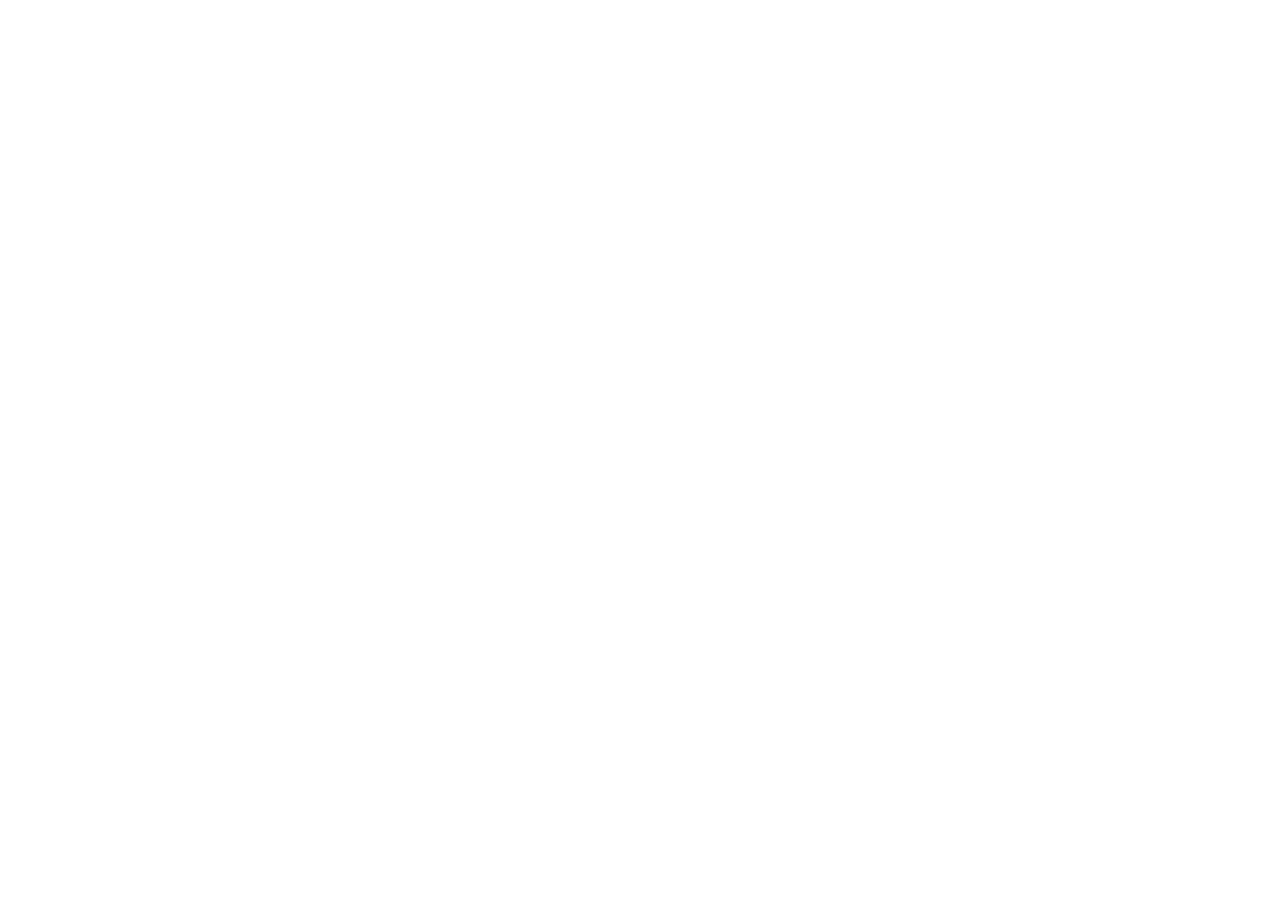
==== Image_Search_App/index.html @ cbf846ae "favicon" ====
<!DOCTYPE html>
<html lang="en">

<head>
    <meta charset="UTF-8">
    <meta name="viewport" content="width=device-width, initial-scale=1.0">
    <title>Image Search App</title>
    <!-- Favicon -->
    <link rel="apple-touch-icon" sizes="180x180" href="favicon/apple-touch-icon.png">
    <link rel="icon" type="image/png" sizes="32x32" href="favicon/favicon-32x32.png">
    <link rel="icon" type="image/png" sizes="16x16" href="favicon/favicon-16x16.png">
    <link rel="manifest" href="favicon/site.webmanifest">

    <link rel="stylesheet" href="style.css">
</head>

<body>



    <script src="script.js"></script>
</body>

</html>
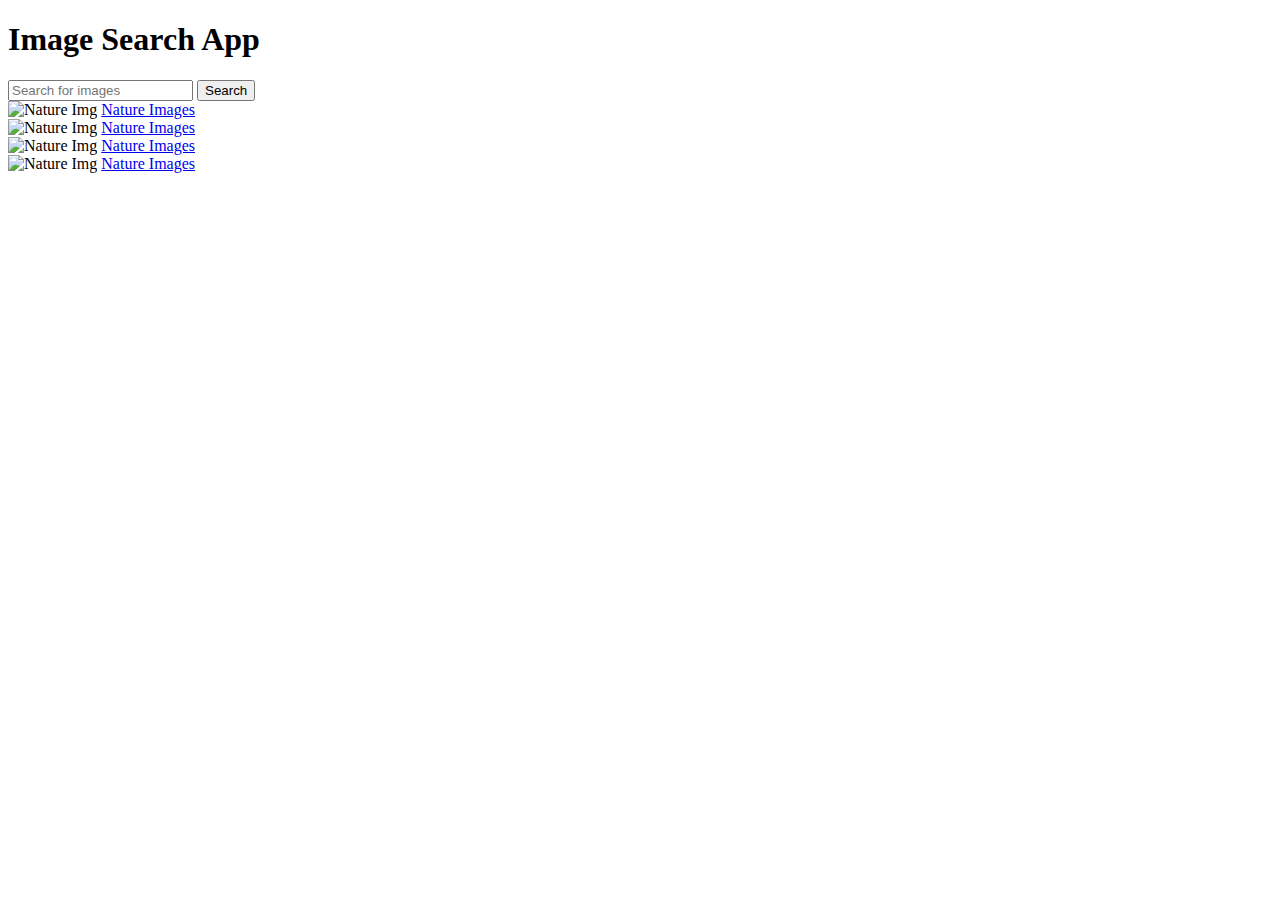
==== commit a0203c3d: "search" ====
--- a/Image_Search_App/index.html
+++ b/Image_Search_App/index.html
@@ -16,6 +16,47 @@
 
 <body>
 
+    <h1>Image Search App</h1>
+
+    <form action="">
+        <input type="text" id="search-input" placeholder="Search for images">
+        <button id="search-button">Search</button>
+    </form>
+
+    <div class="search-results">
+        <div class="search-result">
+            <img src="https://images.unsplash.com/photo-1703769605311-a8a837521cbb?q=80&w=1392&auto=format&fit=crop&ixlib=rb-4.0.3&ixid=M3wxMjA3fDB8MHxwaG90by1wYWdlfHx8fGVufDB8fHx8fA%3D%3D"
+                alt="Nature Img">
+
+            <a href="https://unsplash.com/photos/a-blue-lake-surrounded-by-trees-in-the-middle-of-a-forest-sPWA29VTgLk"
+                target="_blank">Nature Images</a>
+        </div>
+
+        <div class="search-result">
+            <img src="https://images.unsplash.com/photo-1703769605311-a8a837521cbb?q=80&w=1392&auto=format&fit=crop&ixlib=rb-4.0.3&ixid=M3wxMjA3fDB8MHxwaG90by1wYWdlfHx8fGVufDB8fHx8fA%3D%3D"
+                alt="Nature Img">
+
+            <a href="https://unsplash.com/photos/a-blue-lake-surrounded-by-trees-in-the-middle-of-a-forest-sPWA29VTgLk"
+                target="_blank">Nature Images</a>
+        </div>
+
+        <div class="search-result">
+            <img src="https://images.unsplash.com/photo-1703769605311-a8a837521cbb?q=80&w=1392&auto=format&fit=crop&ixlib=rb-4.0.3&ixid=M3wxMjA3fDB8MHxwaG90by1wYWdlfHx8fGVufDB8fHx8fA%3D%3D"
+                alt="Nature Img">
+
+            <a href="https://unsplash.com/photos/a-blue-lake-surrounded-by-trees-in-the-middle-of-a-forest-sPWA29VTgLk"
+                target="_blank">Nature Images</a>
+        </div>
+
+        <div class="search-result">
+            <img src="https://images.unsplash.com/photo-1703769605311-a8a837521cbb?q=80&w=1392&auto=format&fit=crop&ixlib=rb-4.0.3&ixid=M3wxMjA3fDB8MHxwaG90by1wYWdlfHx8fGVufDB8fHx8fA%3D%3D"
+                alt="Nature Img">
+
+            <a href="https://unsplash.com/photos/a-blue-lake-surrounded-by-trees-in-the-middle-of-a-forest-sPWA29VTgLk"
+                target="_blank">Nature Images</a>
+        </div>
+    </div>
+
 
 
     <script src="script.js"></script>
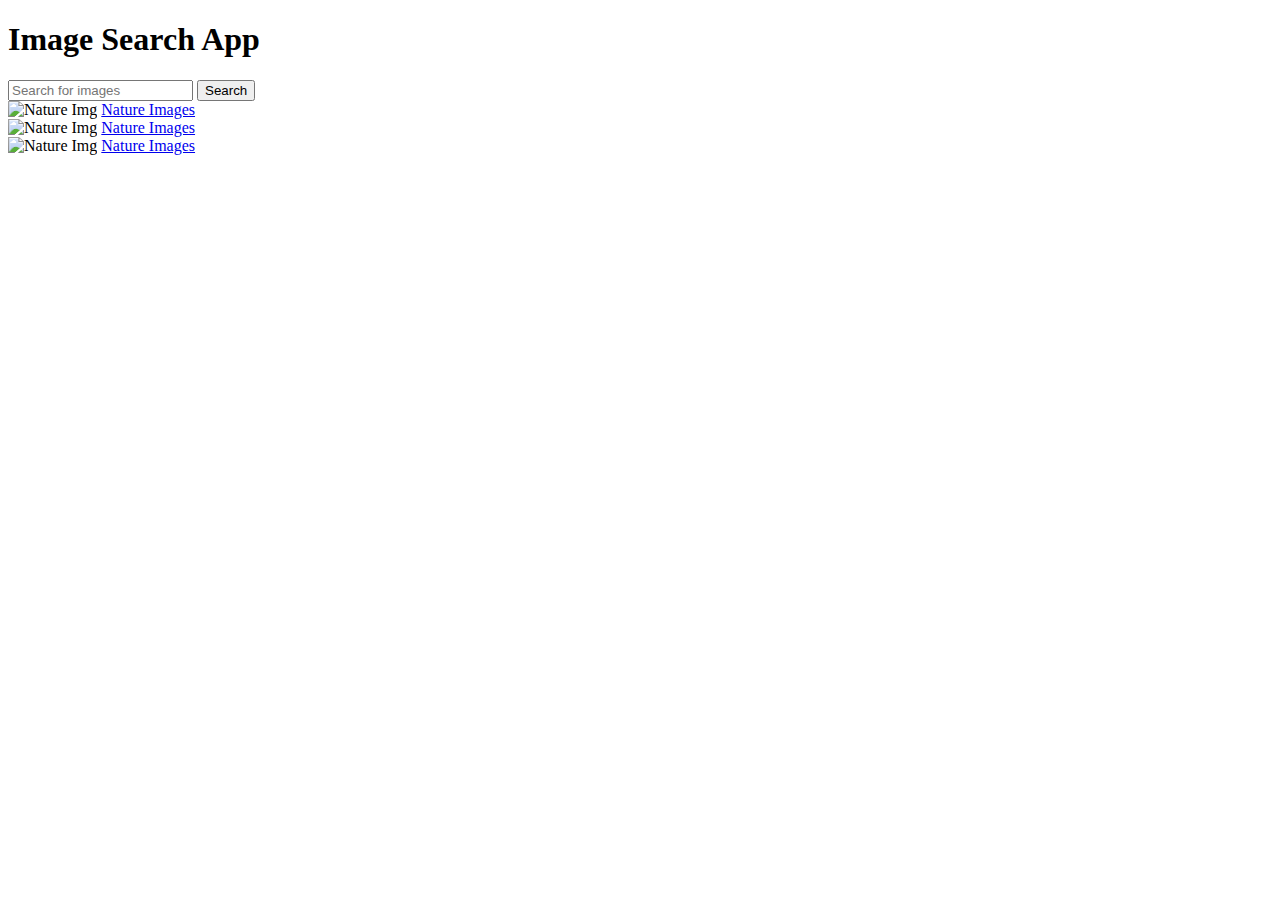
==== commit 20c24db9: "html" ====
--- a/Image_Search_App/index.html
+++ b/Image_Search_App/index.html
@@ -48,13 +48,6 @@
                 target="_blank">Nature Images</a>
         </div>
 
-        <div class="search-result">
-            <img src="https://images.unsplash.com/photo-1703769605311-a8a837521cbb?q=80&w=1392&auto=format&fit=crop&ixlib=rb-4.0.3&ixid=M3wxMjA3fDB8MHxwaG90by1wYWdlfHx8fGVufDB8fHx8fA%3D%3D"
-                alt="Nature Img">
-
-            <a href="https://unsplash.com/photos/a-blue-lake-surrounded-by-trees-in-the-middle-of-a-forest-sPWA29VTgLk"
-                target="_blank">Nature Images</a>
-        </div>
     </div>
 
 
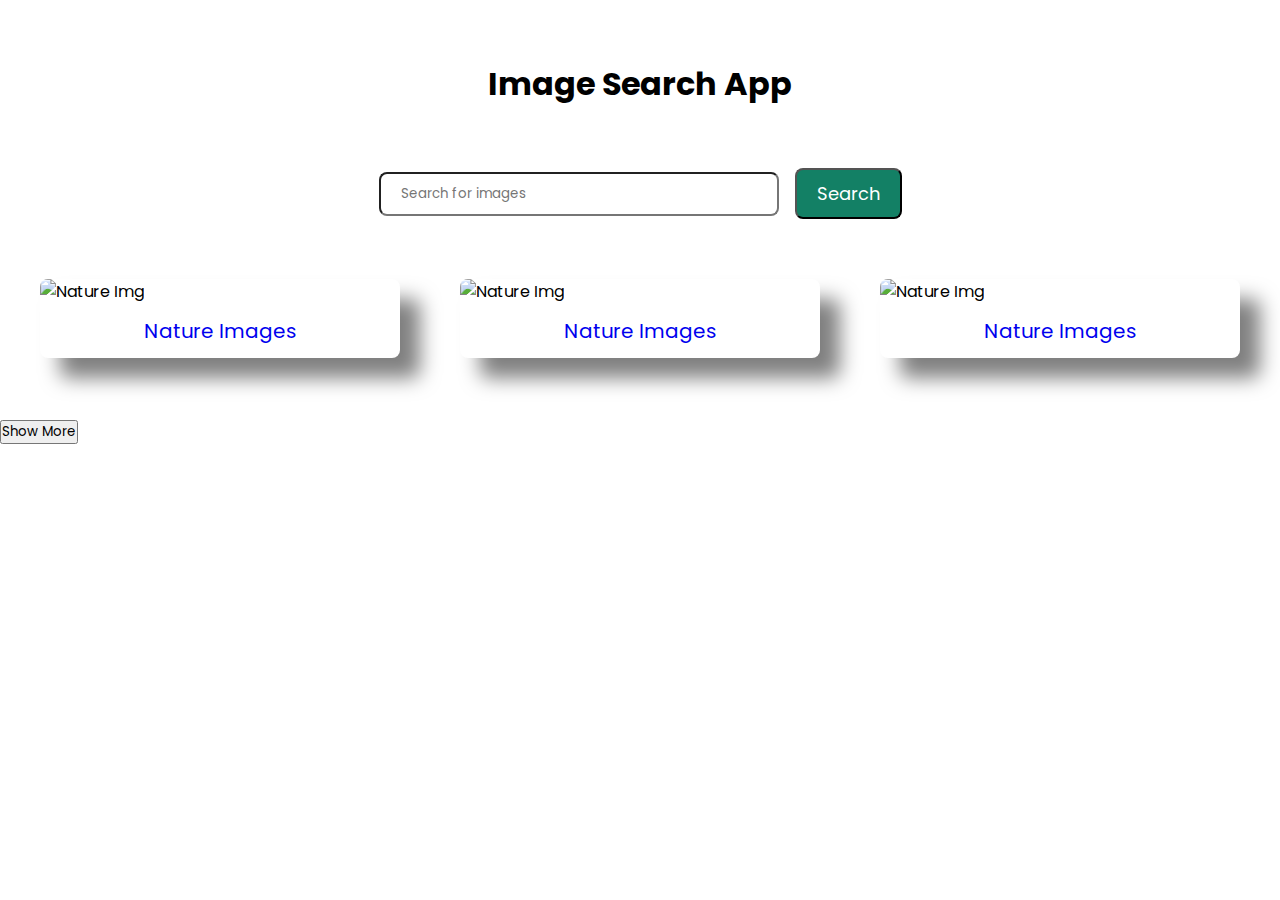
==== commit 3c688556: "show more button" ====
--- a/Image_Search_App/index.html
+++ b/Image_Search_App/index.html
@@ -47,10 +47,9 @@
             <a href="https://unsplash.com/photos/a-blue-lake-surrounded-by-trees-in-the-middle-of-a-forest-sPWA29VTgLk"
                 target="_blank">Nature Images</a>
         </div>
-
     </div>
 
-
+    <button id="show-more-button">Show More</button>
 
     <script src="script.js"></script>
 </body>
--- a/Image_Search_App/style.css
+++ b/Image_Search_App/style.css
@@ -0,0 +1,88 @@
+@import url('https://fonts.googleapis.com/css2?family=League+Spartan:wght@100;200;300;400;500;600;700;800;900&family=Outfit:wght@100;200;300;400;500;600;700;800;900&family=Poppins:ital,wght@0,100;0,200;0,300;0,400;0,500;0,600;0,700;0,800;0,900;1,100;1,200;1,300;1,400;1,500;1,600;1,700;1,800;1,900&display=swap');
+
+* {
+    margin: 0;
+    padding: 0;
+    box-sizing: border-box;
+    font-family: 'League Spartan', sans-serif;
+    font-family: 'Outfit', sans-serif;
+    font-family: 'Poppins', sans-serif;
+}
+
+/* 
+body {
+    line-height: 1.6;
+} */
+
+h1 {
+    display: flex;
+    justify-content: center;
+    align-items: center;
+    margin: 60px 0;
+}
+
+form {
+    display: flex;
+    justify-content: center;
+    align-items: center;
+    margin-bottom: 60px;
+}
+
+#search-input {
+    width: 50%;
+    max-width: 400px;
+    padding: 10px 20px;
+    border-radius: 8px;
+}
+
+#search-button {
+    padding: 10px 20px;
+    border-radius: 8px;
+    margin-left: 16px;
+    background: #138065;
+    color: white;
+    font-size: 18px;
+    cursor: pointer;
+    transition: 0.3s ease-in-out;
+}
+
+#search-button:hover {
+    background-color: #f7bb00;
+    color: black;
+}
+
+.search-results {
+    display: flex;
+    justify-content: space-between;
+    flex-wrap: wrap;
+    max-width: 1200px;
+    margin: 0 auto;
+}
+
+.search-result {
+    width: 30%;
+    height: 100%;
+    margin-bottom: 60px;
+    border-radius: 8px;
+    box-shadow: 20px 20px 20px rgba(0, 0, 0, 0.5);
+    overflow: hidden;
+}
+
+.search-result img {
+    width: 100%;
+    height: 100%;
+    object-fit: cover;
+    transition: opacity 0.2s ease-in-out;
+}
+
+.search-result:hover img {
+    opacity: 0.8;
+}
+
+.search-result a {
+    display: block;
+    font-size: 20px;
+    text-decoration: none;
+    padding: 12px;
+    text-align: center;
+}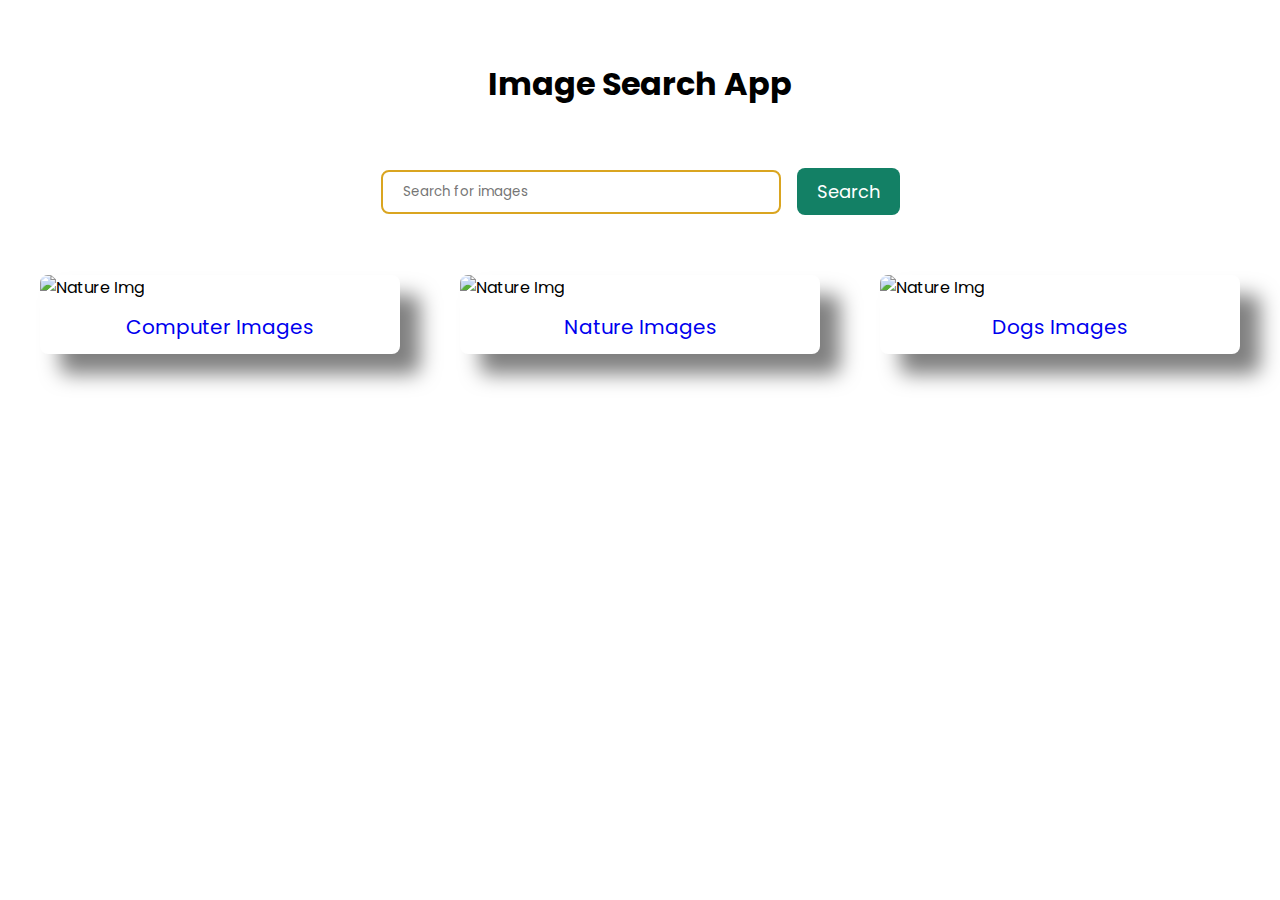
==== commit c62a2199: "main search complete" ====
--- a/Image_Search_App/index.html
+++ b/Image_Search_App/index.html
@@ -25,27 +25,24 @@
 
     <div class="search-results">
         <div class="search-result">
-            <img src="https://images.unsplash.com/photo-1703769605311-a8a837521cbb?q=80&w=1392&auto=format&fit=crop&ixlib=rb-4.0.3&ixid=M3wxMjA3fDB8MHxwaG90by1wYWdlfHx8fGVufDB8fHx8fA%3D%3D"
-                alt="Nature Img">
+            <img src="images/img1.png" alt="Nature Img">
 
-            <a href="https://unsplash.com/photos/a-blue-lake-surrounded-by-trees-in-the-middle-of-a-forest-sPWA29VTgLk"
-                target="_blank">Nature Images</a>
+            <a href="https://unsplash.com/photos/a-macbook-with-lines-of-code-on-its-screen-on-a-busy-desk-m_HRfLhgABo"
+                target="_blank">Computer Images</a>
         </div>
 
         <div class="search-result">
-            <img src="https://images.unsplash.com/photo-1703769605311-a8a837521cbb?q=80&w=1392&auto=format&fit=crop&ixlib=rb-4.0.3&ixid=M3wxMjA3fDB8MHxwaG90by1wYWdlfHx8fGVufDB8fHx8fA%3D%3D"
-                alt="Nature Img">
+            <img src="images/img2.jpg" alt="Nature Img">
 
-            <a href="https://unsplash.com/photos/a-blue-lake-surrounded-by-trees-in-the-middle-of-a-forest-sPWA29VTgLk"
-                target="_blank">Nature Images</a>
+            <a href="https://unsplash.com/photos/green-leaf-tree-under-blue-sky-tGTVxeOr_Rs" target="_blank">Nature
+                Images</a>
         </div>
 
         <div class="search-result">
-            <img src="https://images.unsplash.com/photo-1703769605311-a8a837521cbb?q=80&w=1392&auto=format&fit=crop&ixlib=rb-4.0.3&ixid=M3wxMjA3fDB8MHxwaG90by1wYWdlfHx8fGVufDB8fHx8fA%3D%3D"
-                alt="Nature Img">
+            <img src="images/img3.jpg" alt="Nature Img">
 
-            <a href="https://unsplash.com/photos/a-blue-lake-surrounded-by-trees-in-the-middle-of-a-forest-sPWA29VTgLk"
-                target="_blank">Nature Images</a>
+            <a href="https://unsplash.com/photos/brown-french-bulldog-wearing-blue-and-white-polka-dot-shirt-BJaqPaH6AGQ"
+                target="_blank">Dogs Images</a>
         </div>
     </div>
 
--- a/Image_Search_App/style.css
+++ b/Image_Search_App/style.css
@@ -31,6 +31,7 @@
 #search-input {
     width: 50%;
     max-width: 400px;
+    border: 2px solid goldenrod;
     padding: 10px 20px;
     border-radius: 8px;
 }
@@ -41,6 +42,7 @@
     margin-left: 16px;
     background: #138065;
     color: white;
+    border: none;
     font-size: 18px;
     cursor: pointer;
     transition: 0.3s ease-in-out;
@@ -70,7 +72,7 @@
 
 .search-result img {
     width: 100%;
-    height: 100%;
+    height: 240px;
     object-fit: cover;
     transition: opacity 0.2s ease-in-out;
 }
@@ -85,4 +87,46 @@
     text-decoration: none;
     padding: 12px;
     text-align: center;
+}
+
+#show-more-button {
+    display: block;
+    text-align: center;
+    margin: 30px auto;
+    border-radius: 8px;
+    padding: 8px;
+    background: #1e6d87;
+    color: white;
+    border: none;
+    font-size: 18px;
+    display: none;
+    transition: 0.3s ease-in-out;
+}
+
+#show-more-button:hover {
+    background-color: #f7bb00;
+    color: black;
+}
+
+
+/* Responive */
+
+@media screen and (max-width:768px) {
+    .search-results {
+        padding: 16px;
+    }
+
+    .search-result {
+        width: 45%;
+    }
+}
+
+@media screen and (max-width: 480px) {
+    .search-results {
+        padding: 16px;
+    }
+
+    .search-result {
+        width: 100%;
+    }
 }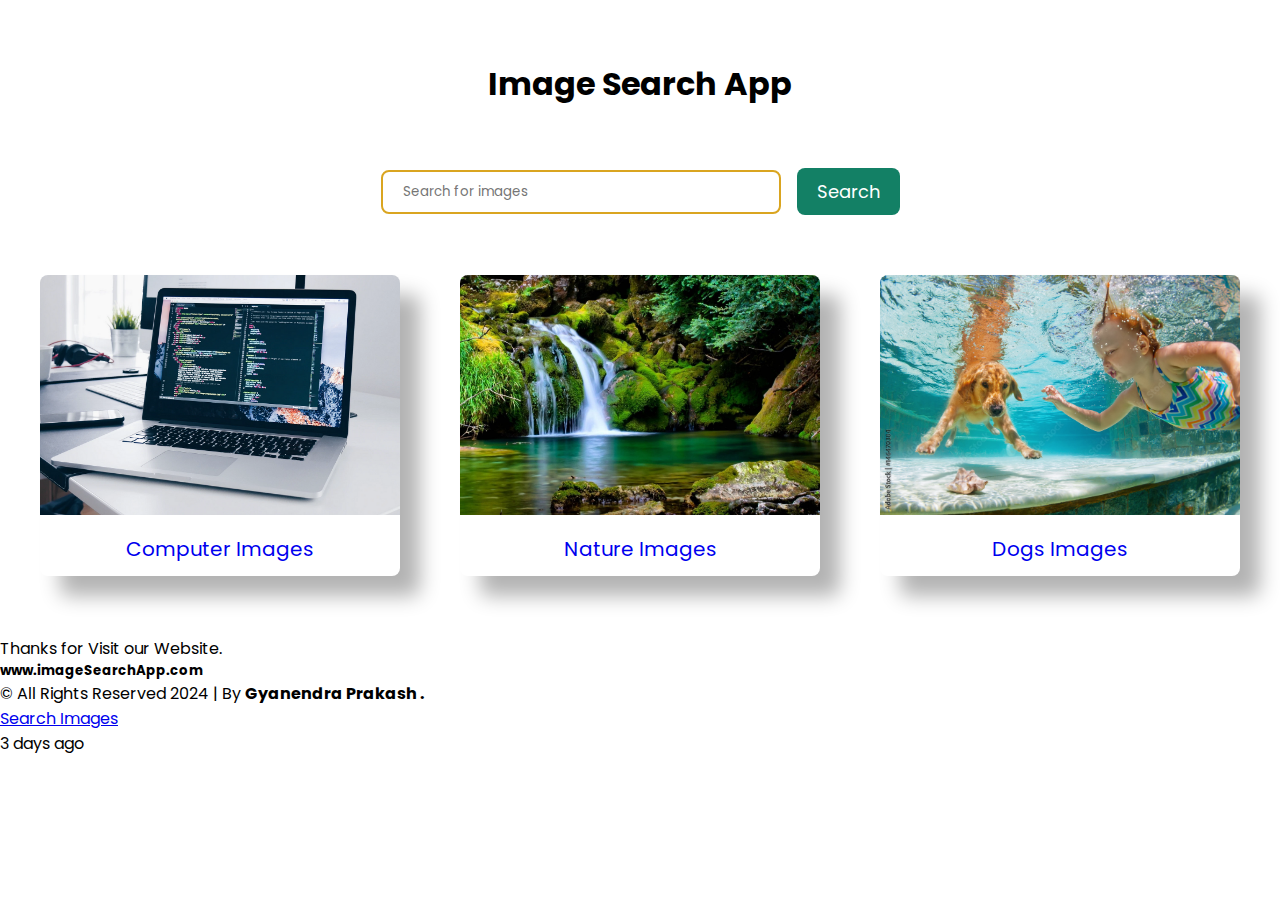
==== commit c99afd88: "footer" ====
--- a/Image_Search_App/index.html
+++ b/Image_Search_App/index.html
@@ -12,6 +12,8 @@
     <link rel="manifest" href="favicon/site.webmanifest">
 
     <link rel="stylesheet" href="style.css">
+    <link href="https://cdn.jsdelivr.net/npm/bootstrap@5.3.2/dist/css/bootstrap.min.css" rel="stylesheet"
+        integrity="sha384-T3c6CoIi6uLrA9TneNEoa7RxnatzjcDSCmG1MXxSR1GAsXEV/Dwwykc2MPK8M2HN" crossorigin="anonymous">
 </head>
 
 <body>
@@ -48,7 +50,27 @@
 
     <button id="show-more-button">Show More</button>
 
+
+    <!-- Footer  -->
+
+    <div class="card text-center">
+        <div class="card-header">
+            Thanks for Visit our Website.
+        </div>
+        <div class="card-body">
+            <h5 class="card-title">www.imageSearchApp.com</h5>
+            <p class="card-text">&copy; All Rights Reserved 2024 | By <strong>Gyanendra Prakash .</strong></p>
+            <a href="#" class="btn btn-primary">Search Images</a>
+        </div>
+        <div class="card-footer text-body-secondary">
+            3 days ago
+        </div>
+    </div>
+
     <script src="script.js"></script>
+    <script src="https://cdn.jsdelivr.net/npm/bootstrap@5.3.2/dist/js/bootstrap.bundle.min.js"
+        integrity="sha384-C6RzsynM9kWDrMNeT87bh95OGNyZPhcTNXj1NW7RuBCsyN/o0jlpcV8Qyq46cDfL"
+        crossorigin="anonymous"></script>
 </body>
 
 </html>--- a/Image_Search_App/style.css
+++ b/Image_Search_App/style.css
@@ -66,7 +66,7 @@
     height: 100%;
     margin-bottom: 60px;
     border-radius: 8px;
-    box-shadow: 20px 20px 20px rgba(0, 0, 0, 0.5);
+    box-shadow: 20px 20px 20px rgba(0, 0, 0, 0.3);
     overflow: hidden;
 }
 
